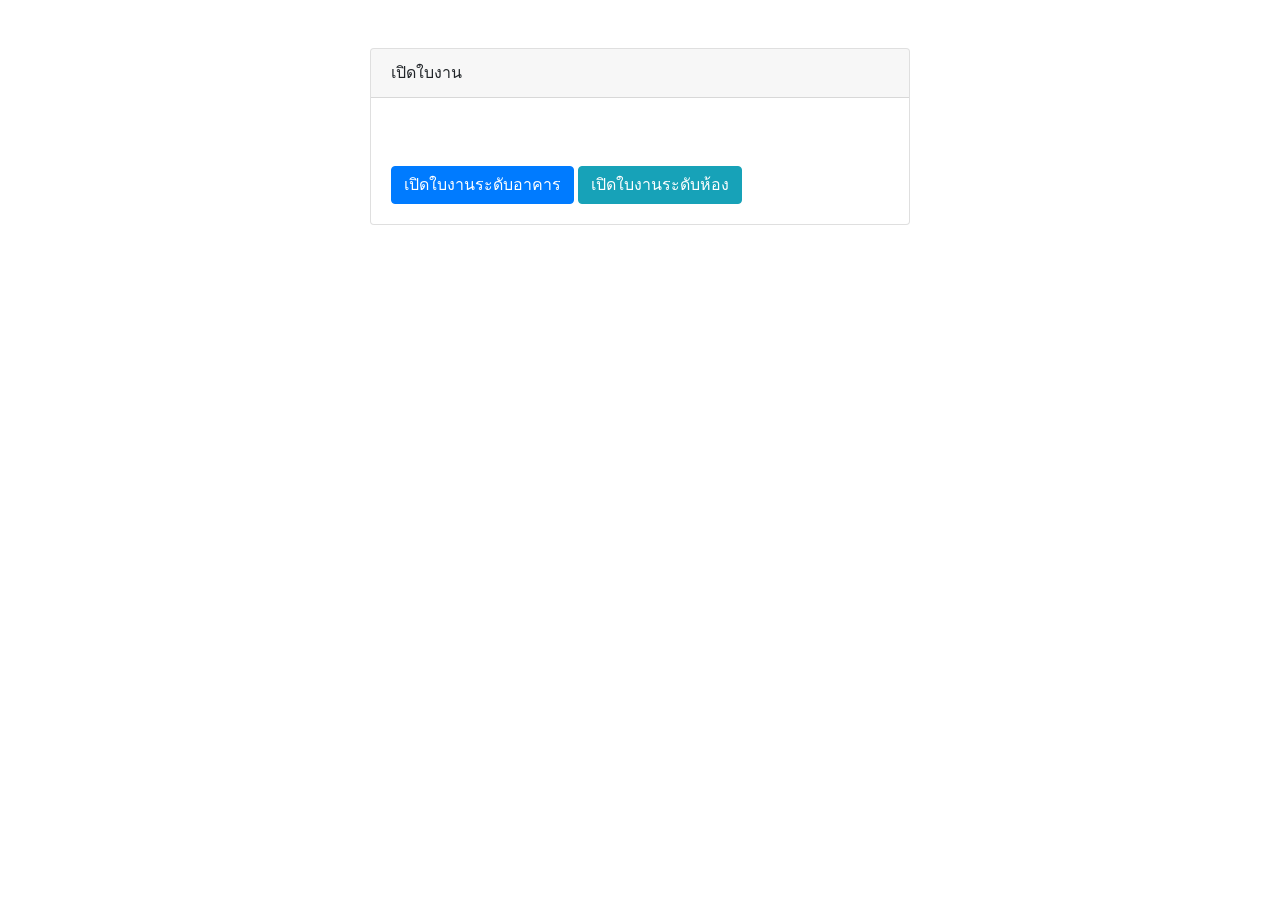
==== public/index.html @ 9d7fd0b3 "'.'" ====
<!DOCTYPE html>
<html lang="en">
<head>
    <meta charset="UTF-8">
    <meta name="viewport" content="width=device-width, initial-scale=1.0">
    <title>เปิดใบงาน</title>
    <!-- เรียกใช้ Bootstrap CSS -->
    <link rel="stylesheet" href="https://maxcdn.bootstrapcdn.com/bootstrap/4.5.2/css/bootstrap.min.css">
    <link rel="stylesheet" src="custom.css">
    <style>
        .error-border {
            border-color: red !important;
        }
        #overlay {
        background: #ffffff;
        color: #666666;
        position: fixed;
        height: 100%;
        width: 100%;
        z-index: 5000;
        top: 0;
        left: 0;
        float: left;
        text-align: center;
        padding-top: 4%;
        opacity: .80;
        }
        .spinner {
            margin: 0 auto;
            height: 64px;
            width: 64px;
            animation: rotate 0.8s infinite linear;
            border: 5px solid firebrick;
            border-right-color: transparent;
            border-radius: 50%;
        }
        @keyframes rotate {
            0% {
                transform: rotate(0deg);
            }
            100% {
                transform: rotate(360deg);
            }
        }
    </style>
</head>
<body>
    <div id="overlay" style="display:none;">
        <div class="spinner"></div>
        <br/>
        Loading...
    </div>
    <div class="container mt-5">
        <div class="row justify-content-center">
            <div class="col-md-6">
                <div class="card">
                    <div class="card-header">
                        เปิดใบงาน
                    </div>
                    <div class="card-body">
                        <form>
                            <div id="div_number" class="form-group" style="display: none;">
                                <label for="room-number">เลขห้อง:</label>
                                <input type="text" class="form-control" id="room-number" placeholder="กรอกเลขห้อง">
                                <small class="text-danger" id="roomNumberError" style="display: none;">กรุณากรอกเลขห้อง</small>
                            </div><br>
                            <b id="confirm-label" class="text-warning" style="display: none;">มีการสร้างใบงานในวันนี้แล้ว กดยืนยันเพื่อเปิดใบงาน</b><br>
                            <button type="button" class="btn btn-success" id="confirm-button2" style="display: none;">ยืนยันสร้างใบงาน</button>
                            <button type="button" class="btn btn-success" id="confirm-button" style="display: none;">ยืนยัน</button>
                            <button type="button" class="btn btn-link" id="back-button" style="display: none;">กลับ</button>
                            <button type="button" class="btn btn-primary" id="o-button">เปิดใบงานระดับอาคาร</button>
                            <button type="button" class="btn btn-info" id="r-button">เปิดใบงานระดับห้อง</button>
                            <input type="hidden" id="userId">
                        </form>
                    </div>
                </div>
            </div>
        </div>
    </div>

    <script src="https://static.line-scdn.net/liff/edge/2.1/sdk.js"></script>
    <script src="liff-config.js"></script>
    <script src="app.js"></script>
</body>
</html>
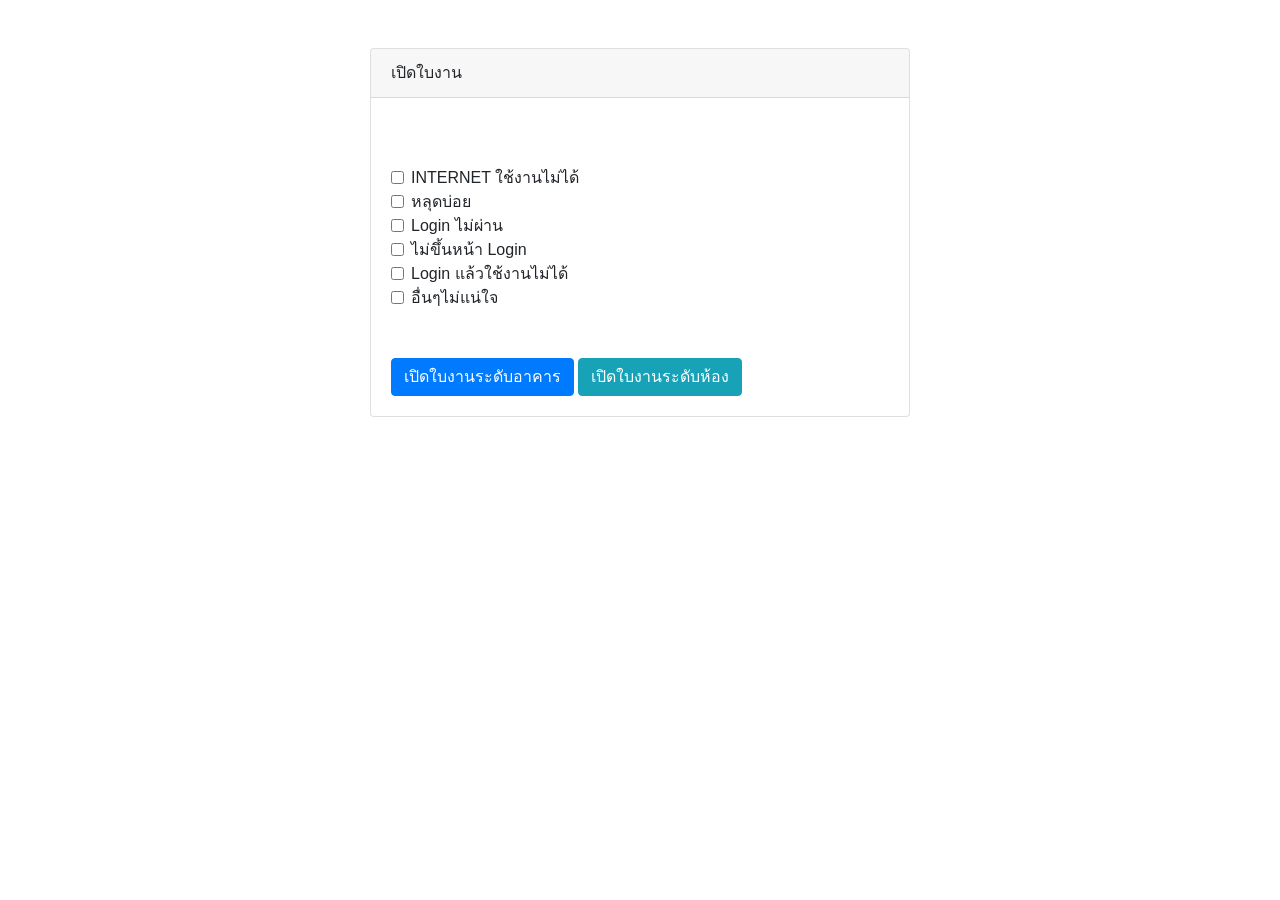
==== commit b2921634: "'.'" ====
--- a/public/index.html
+++ b/public/index.html
@@ -64,8 +64,36 @@
                                 <input type="text" class="form-control" id="room-number" placeholder="กรอกเลขห้อง">
                                 <small class="text-danger" id="roomNumberError" style="display: none;">กรุณากรอกเลขห้อง</small>
                             </div><br>
-                            <b id="confirm-label" class="text-warning" style="display: none;">มีการสร้างใบงานในวันนี้แล้ว กดยืนยันเพื่อเปิดใบงาน</b><br>
-                            <button type="button" class="btn btn-success" id="confirm-button2" style="display: none;">ยืนยันสร้างใบงาน</button>
+                            <b id="confirm-label" class="text-warning" style="display: none;"></b><br>
+
+                            <div class="form-check">
+                            <input type="checkbox" class="form-check-input" id="check1" name="option1" value="INTERNET ใช้งานไม่ได้">
+                            <label class="form-check-label" for="check1">INTERNET ใช้งานไม่ได้</label>
+                            </div>
+                            <div class="form-check">
+                            <input type="checkbox" class="form-check-input" id="check2" name="option2" value="หลุดบ่อย">
+                            <label class="form-check-label" for="check2">หลุดบ่อย</label>
+                            </div>
+                            <div class="form-check">
+                            <input type="checkbox" class="form-check-input" id="check3" name="option3" value="Login ไม่ผ่าน">
+                            <label class="form-check-label" for="check2">Login ไม่ผ่าน</label>
+                            </div>
+                            <div class="form-check">
+                            <input type="checkbox" class="form-check-input" id="check4" name="option4" value="ไม่ขึ้นหน้า Login">
+                            <label class="form-check-label" for="check1">ไม่ขึ้นหน้า Login</label>
+                            </div>
+                            <div class="form-check">
+                            <input type="checkbox" class="form-check-input" id="check5" name="option5" value="Login แล้วใช้งานไม่ได้">
+                            <label class="form-check-label" for="check2">Login แล้วใช้งานไม่ได้</label>
+                            </div>
+                            <div class="form-check">
+                            <input type="checkbox" class="form-check-input" id="check6" name="option6" value="อื่นๆไม่แน่ใจ">
+                            <label class="form-check-label" for="check2">อื่นๆไม่แน่ใจ</label>
+                            </div>
+                            <b id="check-label" class="text-warning"></b><br>
+                            <br>
+
+                            <!-- <button type="button" class="btn btn-success" id="confirm-button2" style="display: none;">ยืนยันสร้างใบงาน</button> -->
                             <button type="button" class="btn btn-success" id="confirm-button" style="display: none;">ยืนยัน</button>
                             <button type="button" class="btn btn-link" id="back-button" style="display: none;">กลับ</button>
                             <button type="button" class="btn btn-primary" id="o-button">เปิดใบงานระดับอาคาร</button>
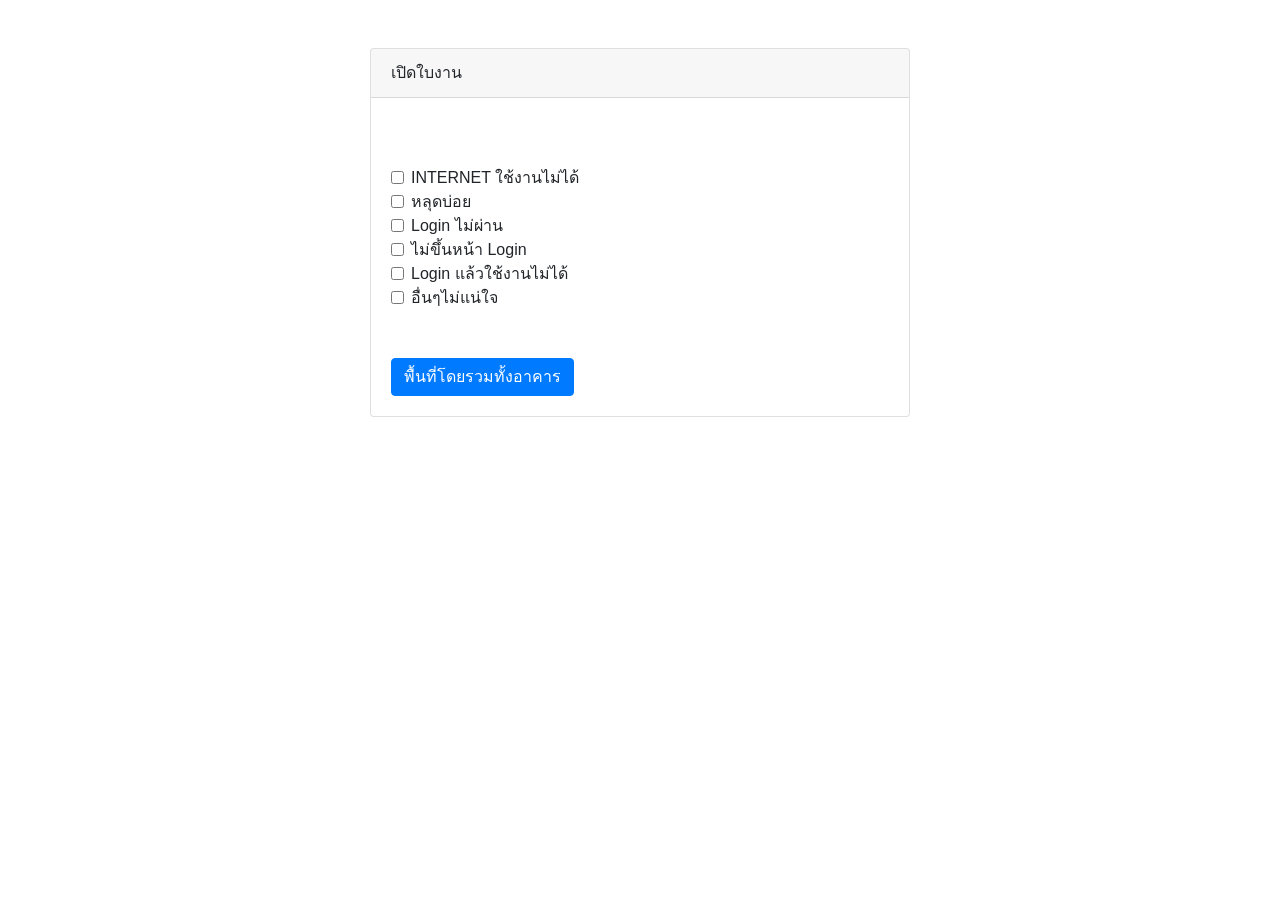
==== commit c5eb146a: "'.'" ====
--- a/public/index.html
+++ b/public/index.html
@@ -96,8 +96,8 @@
                             <!-- <button type="button" class="btn btn-success" id="confirm-button2" style="display: none;">ยืนยันสร้างใบงาน</button> -->
                             <button type="button" class="btn btn-success" id="confirm-button" style="display: none;">ยืนยัน</button>
                             <button type="button" class="btn btn-link" id="back-button" style="display: none;">กลับ</button>
-                            <button type="button" class="btn btn-primary" id="o-button">เปิดใบงานระดับอาคาร</button>
-                            <button type="button" class="btn btn-info" id="r-button">เปิดใบงานระดับห้อง</button>
+                            <button type="button" class="btn btn-primary" id="o-button">พื้นที่โดยรวมทั้งอาคาร</button>
+                            <!-- <button type="button" class="btn btn-info" id="r-button">เปิดใบงานระดับห้อง</button> -->
                             <input type="hidden" id="userId">
                         </form>
                     </div>
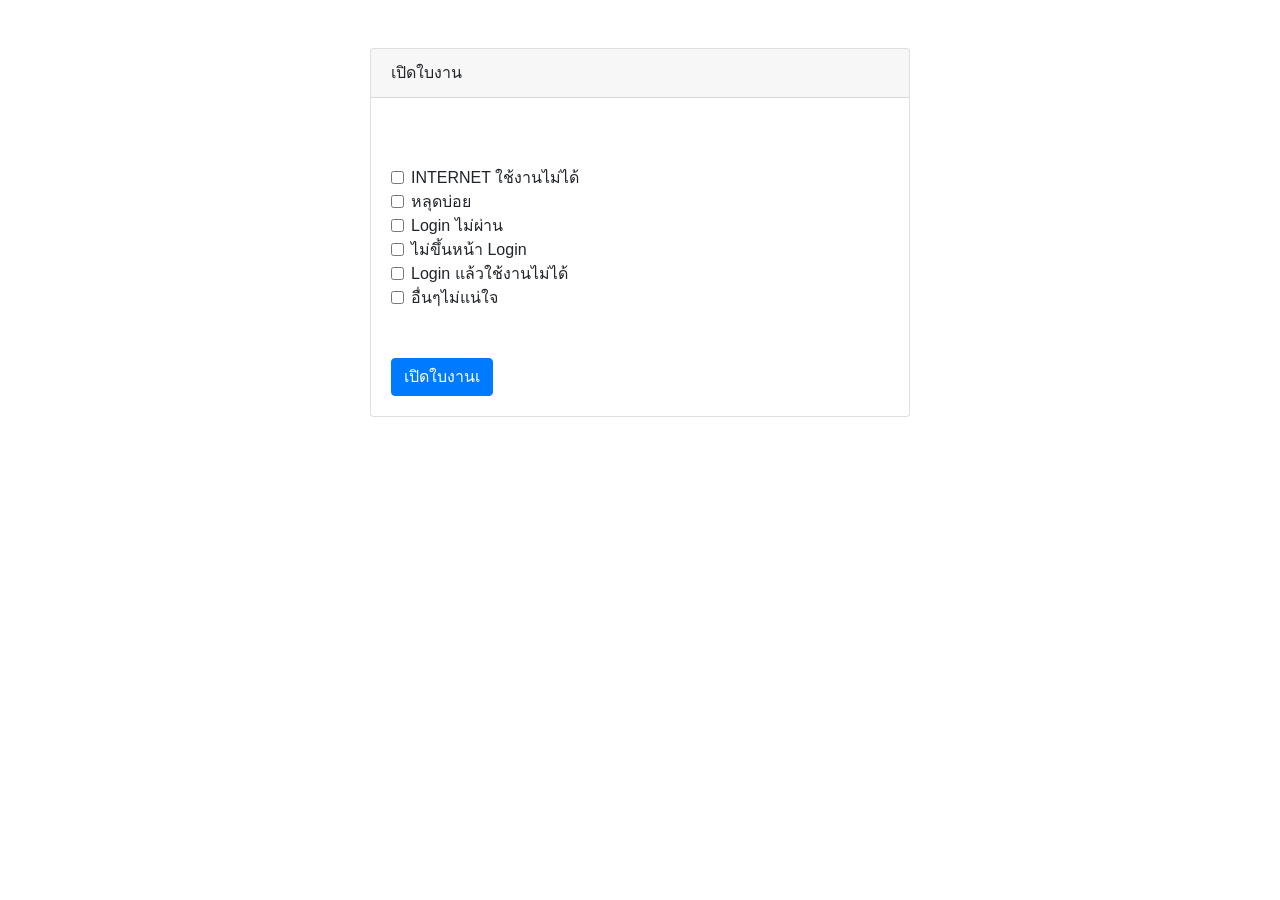
==== commit d6e29818: "'.'" ====
--- a/public/index.html
+++ b/public/index.html
@@ -96,7 +96,7 @@
                             <!-- <button type="button" class="btn btn-success" id="confirm-button2" style="display: none;">ยืนยันสร้างใบงาน</button> -->
                             <button type="button" class="btn btn-success" id="confirm-button" style="display: none;">ยืนยัน</button>
                             <button type="button" class="btn btn-link" id="back-button" style="display: none;">กลับ</button>
-                            <button type="button" class="btn btn-primary" id="o-button">พื้นที่โดยรวมทั้งอาคาร</button>
+                            <button type="button" class="btn btn-primary" id="o-button">เปิดใบงานเ</button>
                             <!-- <button type="button" class="btn btn-info" id="r-button">เปิดใบงานระดับห้อง</button> -->
                             <input type="hidden" id="userId">
                         </form>
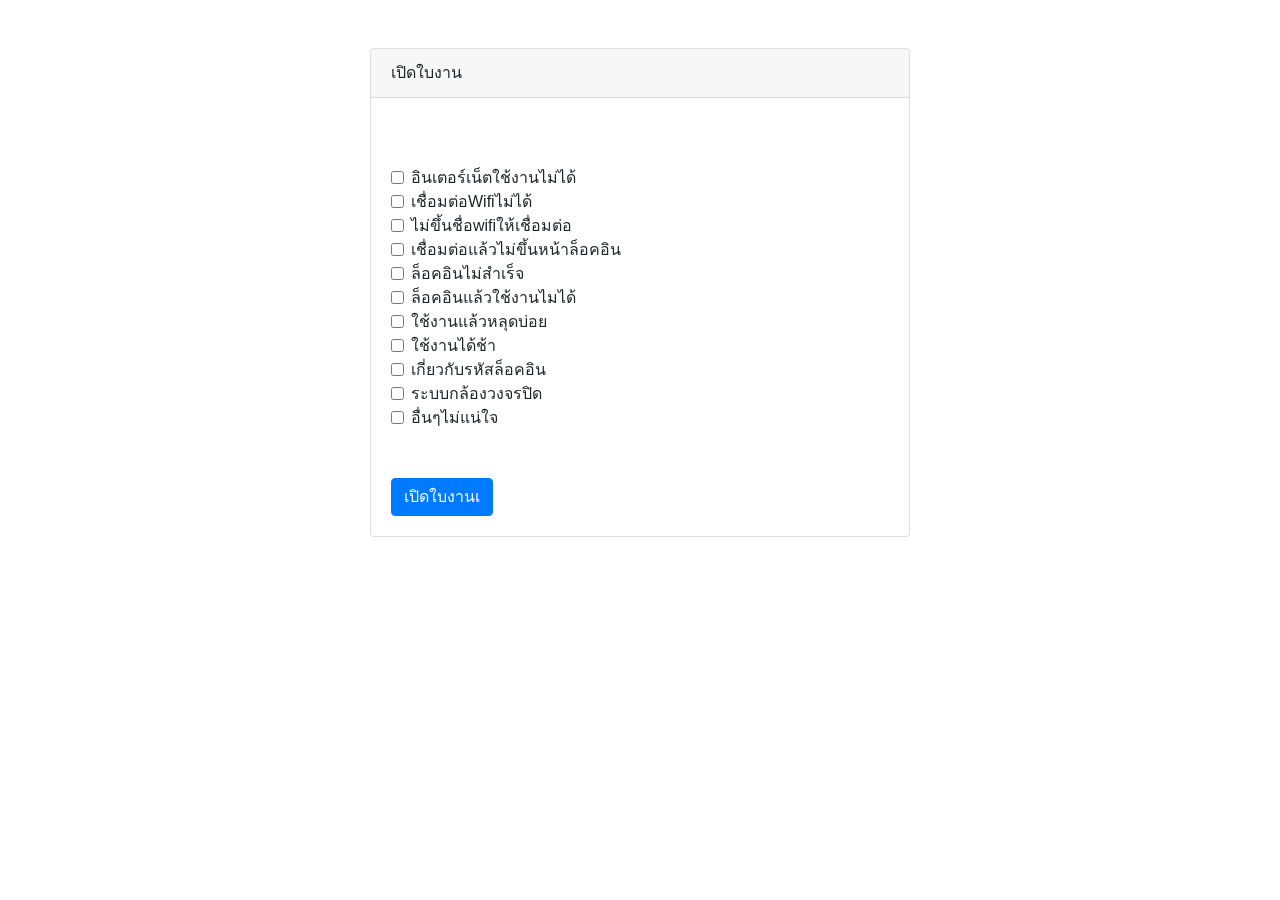
==== commit 1cd260ad: "'.'" ====
--- a/public/index.html
+++ b/public/index.html
@@ -67,28 +67,48 @@
                             <b id="confirm-label" class="text-warning" style="display: none;"></b><br>
 
                             <div class="form-check">
-                            <input type="checkbox" class="form-check-input" id="check1" name="option1" value="INTERNET ใช้งานไม่ได้">
-                            <label class="form-check-label" for="check1">INTERNET ใช้งานไม่ได้</label>
+                            <input type="checkbox" class="form-check-input" id="check1" name="option1" value="อินเตอร์เน็ตใช้งานไม่ได้">
+                            <label class="form-check-label" for="check1">อินเตอร์เน็ตใช้งานไม่ได้</label>
                             </div>
                             <div class="form-check">
-                            <input type="checkbox" class="form-check-input" id="check2" name="option2" value="หลุดบ่อย">
-                            <label class="form-check-label" for="check2">หลุดบ่อย</label>
+                            <input type="checkbox" class="form-check-input" id="check2" name="option2" value="เชื่อมต่อWifiไม่ได้">
+                            <label class="form-check-label" for="check2">เชื่อมต่อWifiไม่ได้</label>
                             </div>
                             <div class="form-check">
-                            <input type="checkbox" class="form-check-input" id="check3" name="option3" value="Login ไม่ผ่าน">
-                            <label class="form-check-label" for="check2">Login ไม่ผ่าน</label>
+                            <input type="checkbox" class="form-check-input" id="check3" name="option3" value="ไม่ขึ้นชื่อwifiให้เชื่อมต่อ">
+                            <label class="form-check-label" for="check3">ไม่ขึ้นชื่อwifiให้เชื่อมต่อ</label>
                             </div>
                             <div class="form-check">
-                            <input type="checkbox" class="form-check-input" id="check4" name="option4" value="ไม่ขึ้นหน้า Login">
-                            <label class="form-check-label" for="check1">ไม่ขึ้นหน้า Login</label>
+                            <input type="checkbox" class="form-check-input" id="check4" name="option4" value="เชื่อมต่อแล้วไม่ขึ้นหน้าล็อคอิน">
+                            <label class="form-check-label" for="check4">เชื่อมต่อแล้วไม่ขึ้นหน้าล็อคอิน</label>
                             </div>
                             <div class="form-check">
-                            <input type="checkbox" class="form-check-input" id="check5" name="option5" value="Login แล้วใช้งานไม่ได้">
-                            <label class="form-check-label" for="check2">Login แล้วใช้งานไม่ได้</label>
+                            <input type="checkbox" class="form-check-input" id="check5" name="option5" value="ล็อคอินไม่สำเร็จ">
+                            <label class="form-check-label" for="check5">ล็อคอินไม่สำเร็จ</label>
                             </div>
                             <div class="form-check">
-                            <input type="checkbox" class="form-check-input" id="check6" name="option6" value="อื่นๆไม่แน่ใจ">
-                            <label class="form-check-label" for="check2">อื่นๆไม่แน่ใจ</label>
+                            <input type="checkbox" class="form-check-input" id="check6" name="option6" value="ล็อคอินแล้วใช้งานไมได้">
+                            <label class="form-check-label" for="check6">ล็อคอินแล้วใช้งานไมได้</label>
+                            </div>
+                            <div class="form-check">
+                            <input type="checkbox" class="form-check-input" id="check7" name="option7" value="ใช้งานแล้วหลุดบ่อย">
+                            <label class="form-check-label" for="check7">ใช้งานแล้วหลุดบ่อย</label>
+                            </div>
+                            <div class="form-check">
+                            <input type="checkbox" class="form-check-input" id="check8" name="option8" value="ใช้งานได้ช้า">
+                            <label class="form-check-label" for="check8">ใช้งานได้ช้า</label>
+                            </div>
+                            <div class="form-check">
+                            <input type="checkbox" class="form-check-input" id="check9" name="option9" value="เกี่ยวกับรหัสล็อคอิน">
+                            <label class="form-check-label" for="check9">เกี่ยวกับรหัสล็อคอิน</label>
+                            </div>
+                            <div class="form-check">
+                            <input type="checkbox" class="form-check-input" id="check10" name="option10" value="ระบบกล้องวงจรปิด">
+                            <label class="form-check-label" for="check10">ระบบกล้องวงจรปิด</label>
+                            </div>
+                            <div class="form-check">
+                            <input type="checkbox" class="form-check-input" id="check11" name="option11" value="อื่นๆไม่แน่ใจ">
+                            <label class="form-check-label" for="check11">อื่นๆไม่แน่ใจ</label>
                             </div>
                             <b id="check-label" class="text-warning"></b><br>
                             <br>
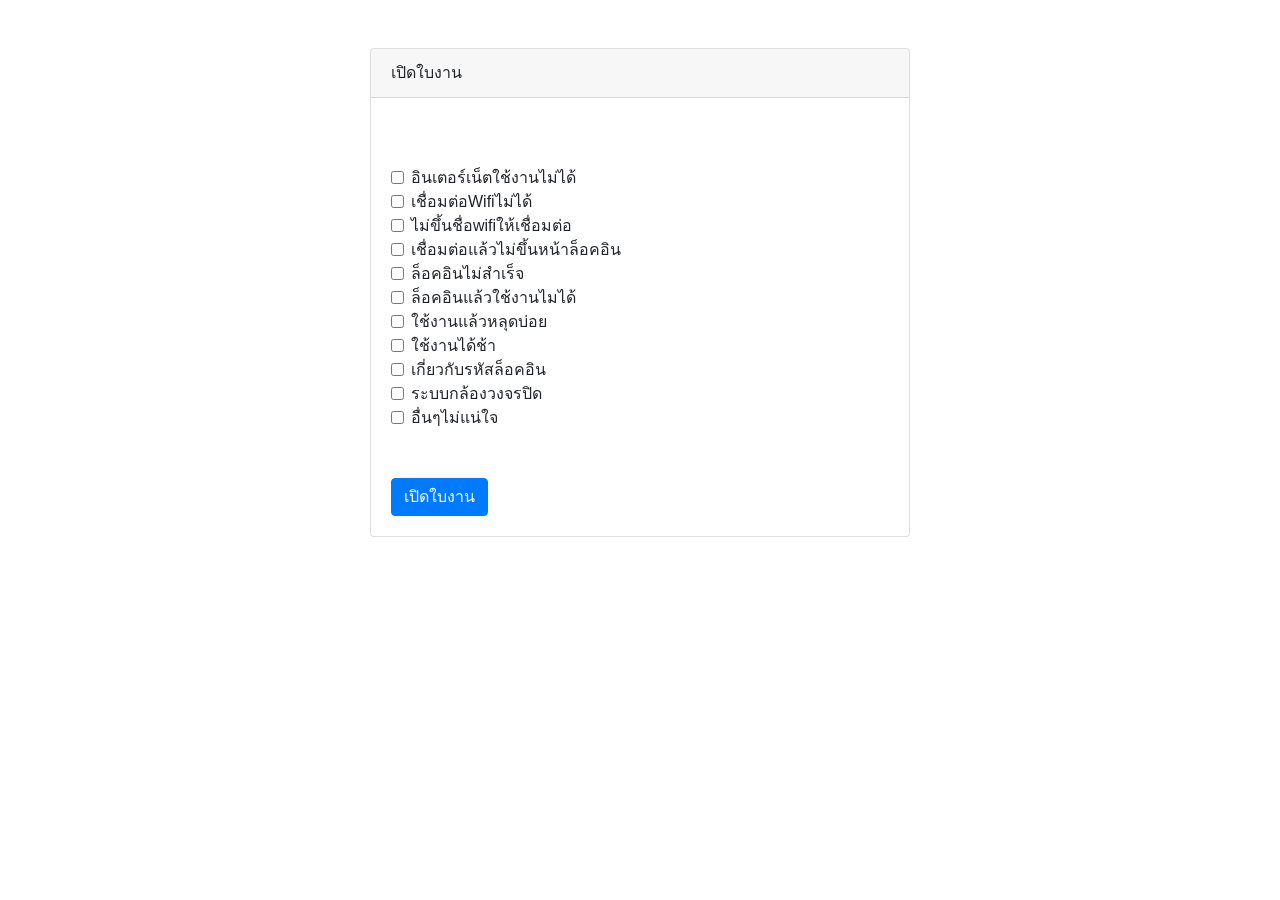
==== commit e477b46d: "cancel-worksheet" ====
--- a/public/index.html
+++ b/public/index.html
@@ -116,7 +116,7 @@
                             <!-- <button type="button" class="btn btn-success" id="confirm-button2" style="display: none;">ยืนยันสร้างใบงาน</button> -->
                             <button type="button" class="btn btn-success" id="confirm-button" style="display: none;">ยืนยัน</button>
                             <button type="button" class="btn btn-link" id="back-button" style="display: none;">กลับ</button>
-                            <button type="button" class="btn btn-primary" id="o-button">เปิดใบงานเ</button>
+                            <button type="button" class="btn btn-primary" id="o-button">เปิดใบงาน</button>
                             <!-- <button type="button" class="btn btn-info" id="r-button">เปิดใบงานระดับห้อง</button> -->
                             <input type="hidden" id="userId">
                         </form>
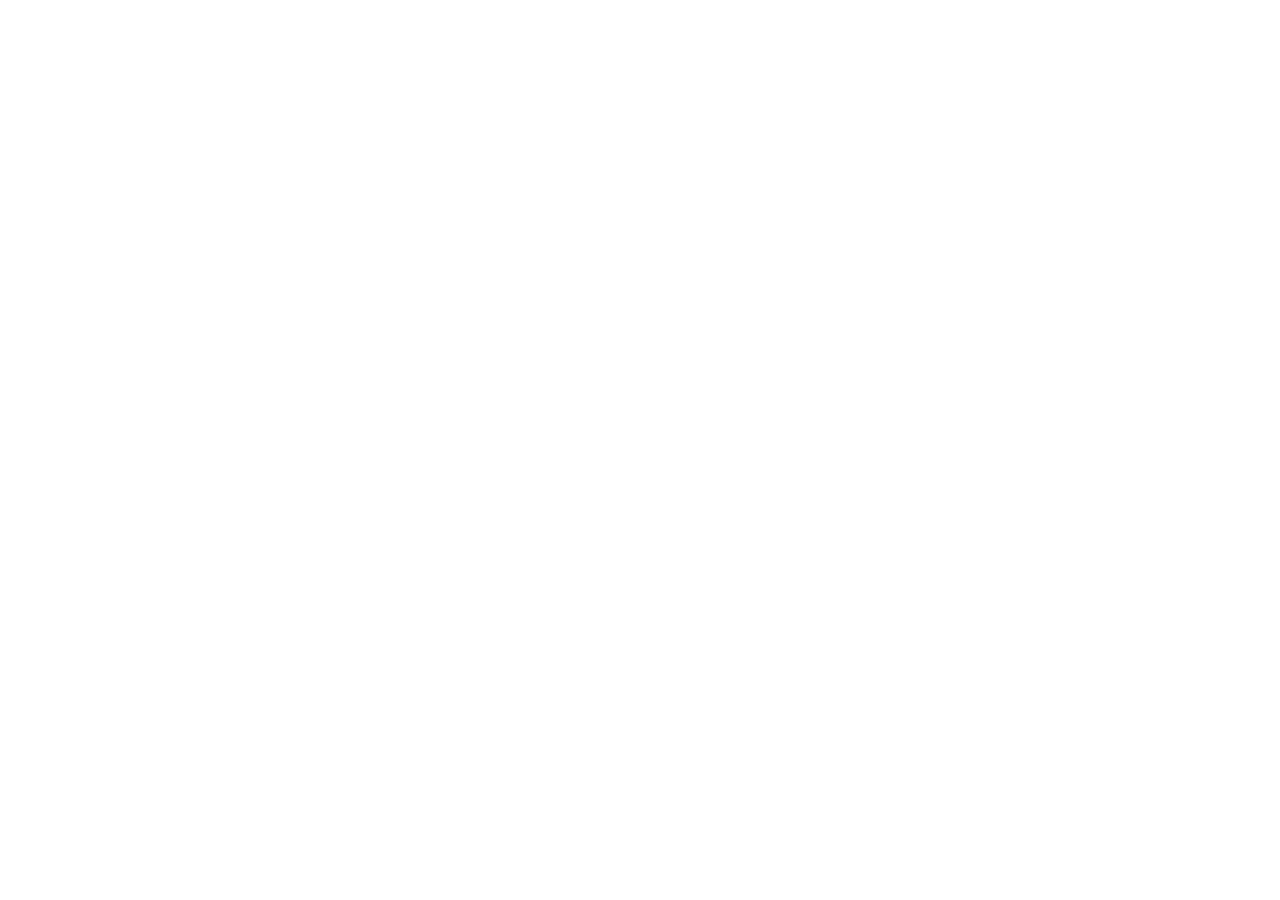
==== commit e96282b5: "." ====
--- a/public/index.html
+++ b/public/index.html
@@ -50,7 +50,7 @@
         <br/>
         Loading...
     </div>
-    <div class="container mt-5">
+    <!-- <div class="container mt-5">
         <div class="row justify-content-center">
             <div class="col-md-6">
                 <div class="card">
@@ -113,18 +113,16 @@
                             <b id="check-label" class="text-warning"></b><br>
                             <br>
 
-                            <!-- <button type="button" class="btn btn-success" id="confirm-button2" style="display: none;">ยืนยันสร้างใบงาน</button> -->
                             <button type="button" class="btn btn-success" id="confirm-button" style="display: none;">ยืนยัน</button>
                             <button type="button" class="btn btn-link" id="back-button" style="display: none;">กลับ</button>
                             <button type="button" class="btn btn-primary" id="o-button">เปิดใบงาน</button>
-                            <!-- <button type="button" class="btn btn-info" id="r-button">เปิดใบงานระดับห้อง</button> -->
                             <input type="hidden" id="userId">
                         </form>
                     </div>
                 </div>
             </div>
         </div>
-    </div>
+    </div> -->
 
     <script src="https://static.line-scdn.net/liff/edge/2.1/sdk.js"></script>
     <script src="liff-config.js"></script>
